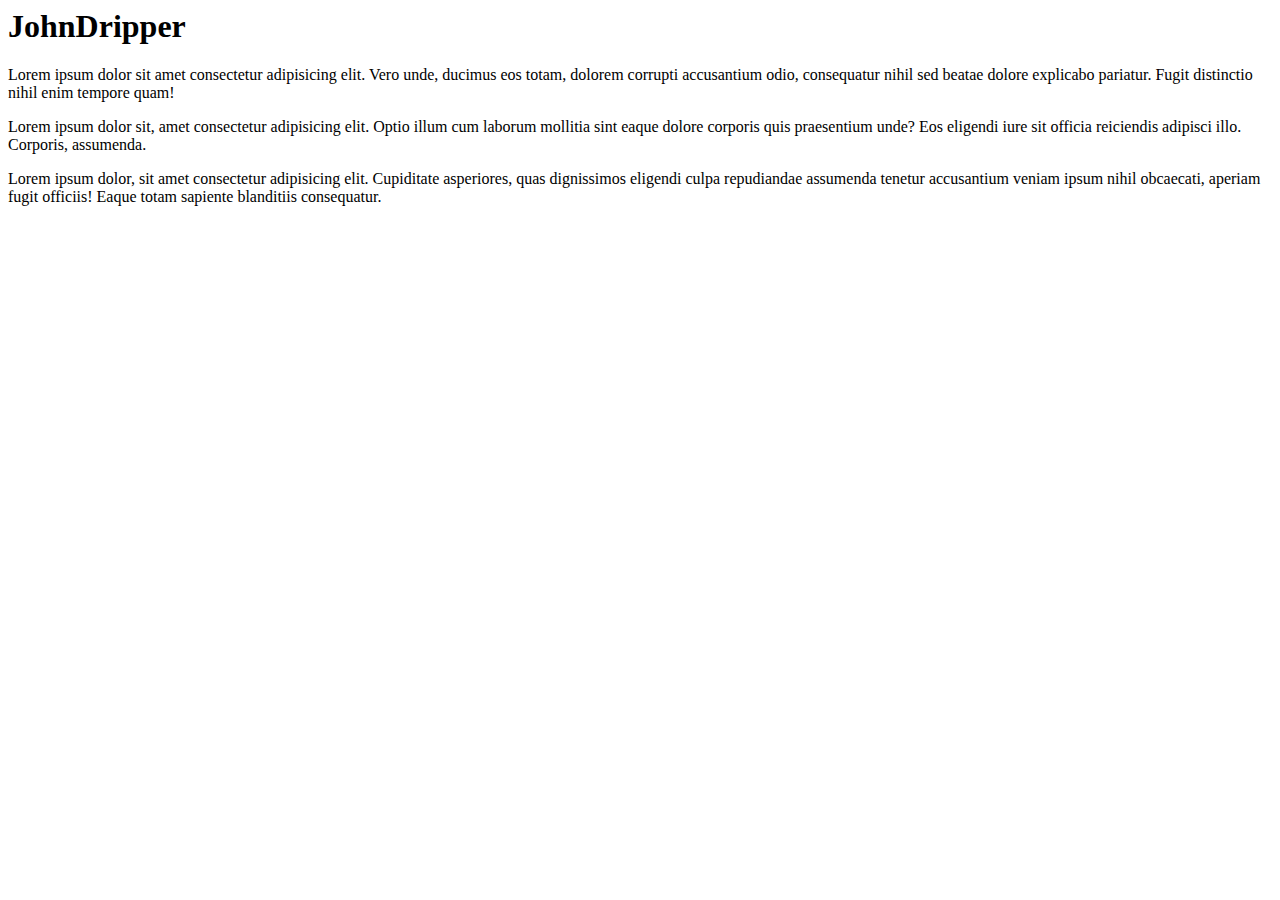
==== index.html @ 45c463e4 "initialcommit" ====
<html lang="en">
<head>
  <meta charset="UTF-8">
  <meta http-equiv="X-UA-Compatible" content="IE=edge">
  <meta name="viewport" content="width=device-width, initial-scale=1.0">
  <title>Document</title>
</head>
<body>
  <h1>JohnDripper</h1>
  <p>Lorem ipsum dolor sit amet consectetur adipisicing elit. Vero unde, ducimus eos totam, dolorem corrupti accusantium odio, consequatur nihil sed beatae dolore explicabo pariatur. Fugit distinctio nihil enim tempore quam!</p>
  <p>Lorem ipsum dolor sit, amet consectetur adipisicing elit. Optio illum cum laborum mollitia sint eaque dolore corporis quis praesentium unde? Eos eligendi iure sit officia reiciendis adipisci illo. Corporis, assumenda.</p>
  <p>Lorem ipsum dolor, sit amet consectetur adipisicing elit. Cupiditate asperiores, quas dignissimos eligendi culpa repudiandae assumenda tenetur accusantium veniam ipsum nihil obcaecati, aperiam fugit officiis! Eaque totam sapiente blanditiis consequatur.</p>
</body>
</html>
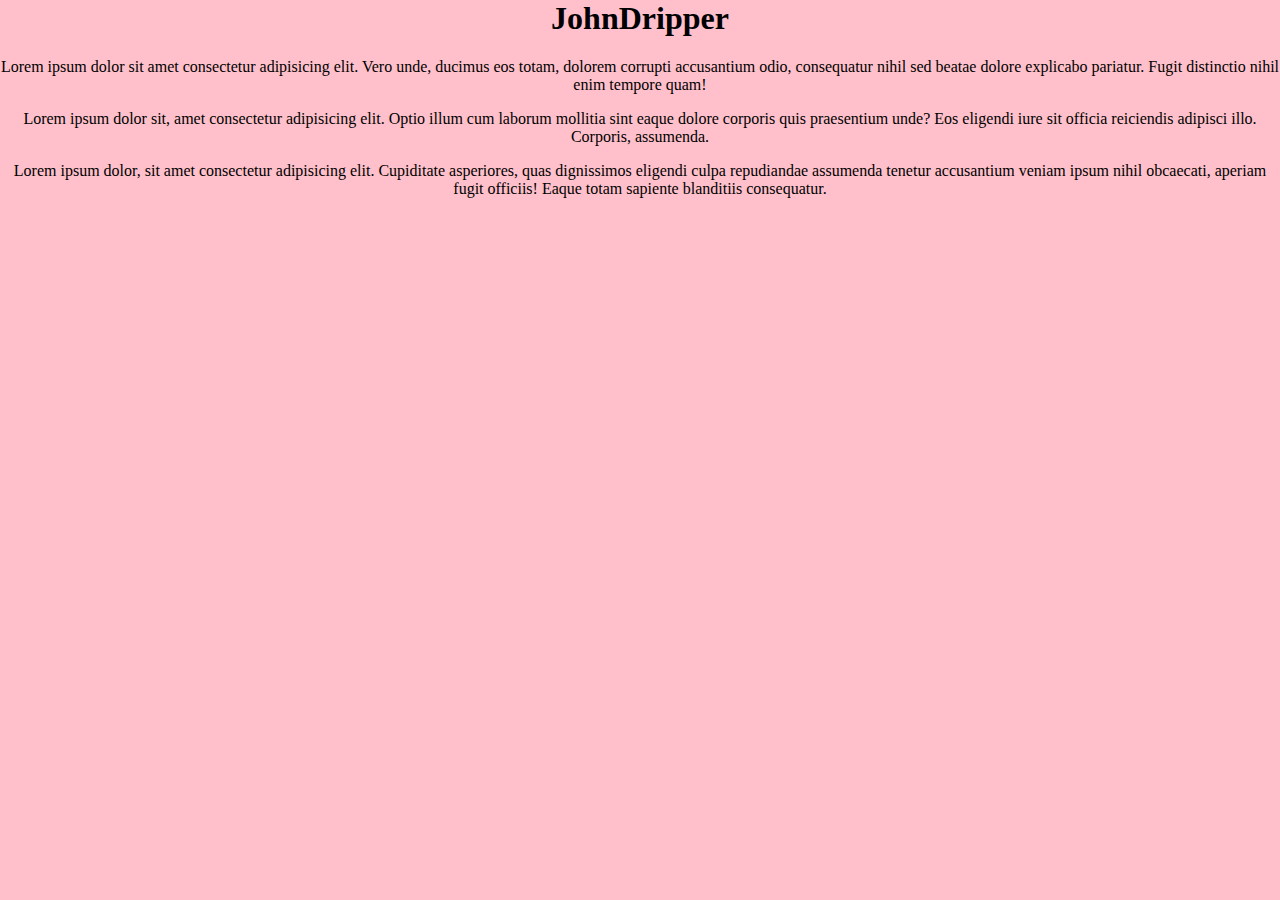
==== commit c55a09cd: "styling" ====
--- a/index.html
+++ b/index.html
@@ -4,6 +4,8 @@
   <meta http-equiv="X-UA-Compatible" content="IE=edge">
   <meta name="viewport" content="width=device-width, initial-scale=1.0">
   <title>Document</title>
+  <link rel="stylesheet" href="styles.css">
+
 </head>
 <body>
   <h1>JohnDripper</h1>
--- a/styles.css
+++ b/styles.css
@@ -0,0 +1,5 @@
+body {
+    margin: 0;
+    background: pink;
+    text-align: center;
+}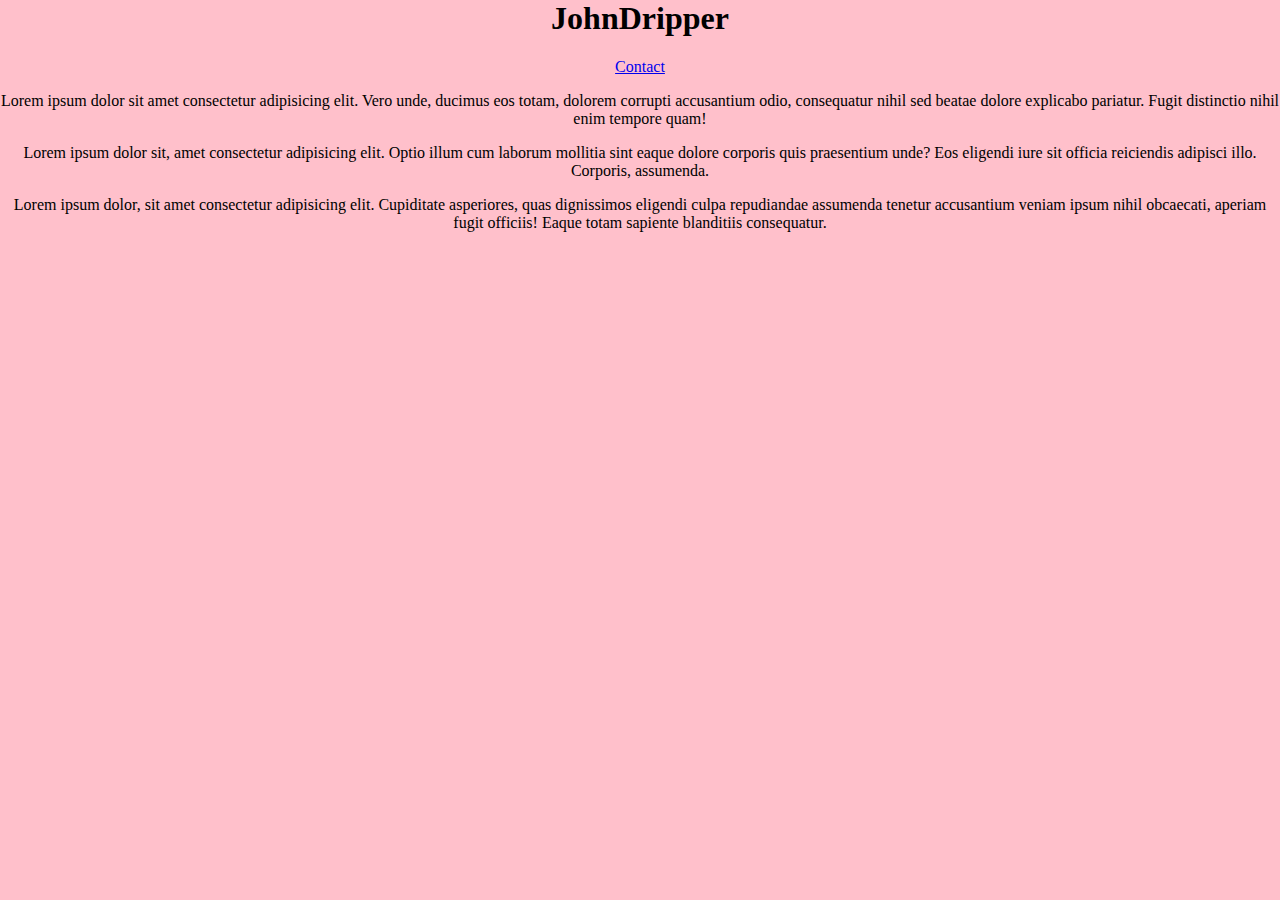
==== commit df5765a9: "contact" ====
--- a/index.html
+++ b/index.html
@@ -9,6 +9,7 @@
 </head>
 <body>
   <h1>JohnDripper</h1>
+  <a href="johndripper/contact.html">Contact</a>
   <p>Lorem ipsum dolor sit amet consectetur adipisicing elit. Vero unde, ducimus eos totam, dolorem corrupti accusantium odio, consequatur nihil sed beatae dolore explicabo pariatur. Fugit distinctio nihil enim tempore quam!</p>
   <p>Lorem ipsum dolor sit, amet consectetur adipisicing elit. Optio illum cum laborum mollitia sint eaque dolore corporis quis praesentium unde? Eos eligendi iure sit officia reiciendis adipisci illo. Corporis, assumenda.</p>
   <p>Lorem ipsum dolor, sit amet consectetur adipisicing elit. Cupiditate asperiores, quas dignissimos eligendi culpa repudiandae assumenda tenetur accusantium veniam ipsum nihil obcaecati, aperiam fugit officiis! Eaque totam sapiente blanditiis consequatur.</p>
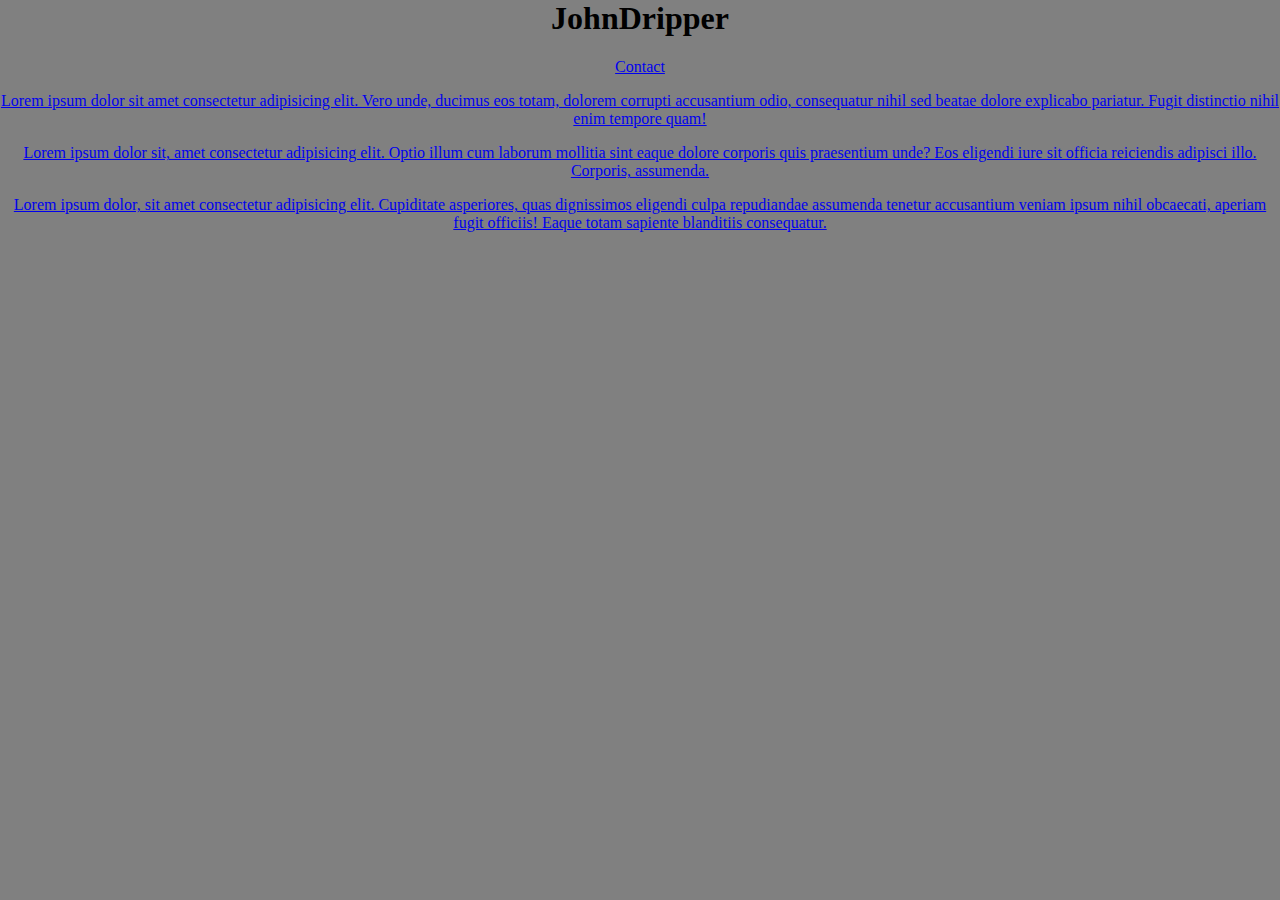
==== commit ca33734b: "Update index.html" ====
--- a/index.html
+++ b/index.html
@@ -9,9 +9,10 @@
 </head>
 <body>
   <h1>JohnDripper</h1>
-  <a href="johndripper/contact.html">Contact</a>
+  <a href="contact.html">Contact</a>
+  <a href="survey/survey.html"Survery</a>
   <p>Lorem ipsum dolor sit amet consectetur adipisicing elit. Vero unde, ducimus eos totam, dolorem corrupti accusantium odio, consequatur nihil sed beatae dolore explicabo pariatur. Fugit distinctio nihil enim tempore quam!</p>
   <p>Lorem ipsum dolor sit, amet consectetur adipisicing elit. Optio illum cum laborum mollitia sint eaque dolore corporis quis praesentium unde? Eos eligendi iure sit officia reiciendis adipisci illo. Corporis, assumenda.</p>
   <p>Lorem ipsum dolor, sit amet consectetur adipisicing elit. Cupiditate asperiores, quas dignissimos eligendi culpa repudiandae assumenda tenetur accusantium veniam ipsum nihil obcaecati, aperiam fugit officiis! Eaque totam sapiente blanditiis consequatur.</p>
 </body>
-</html>+</html>
--- a/styles.css
+++ b/styles.css
@@ -1,5 +1,5 @@
 body {
     margin: 0;
-    background: pink;
+    background: grey;
     text-align: center;
 }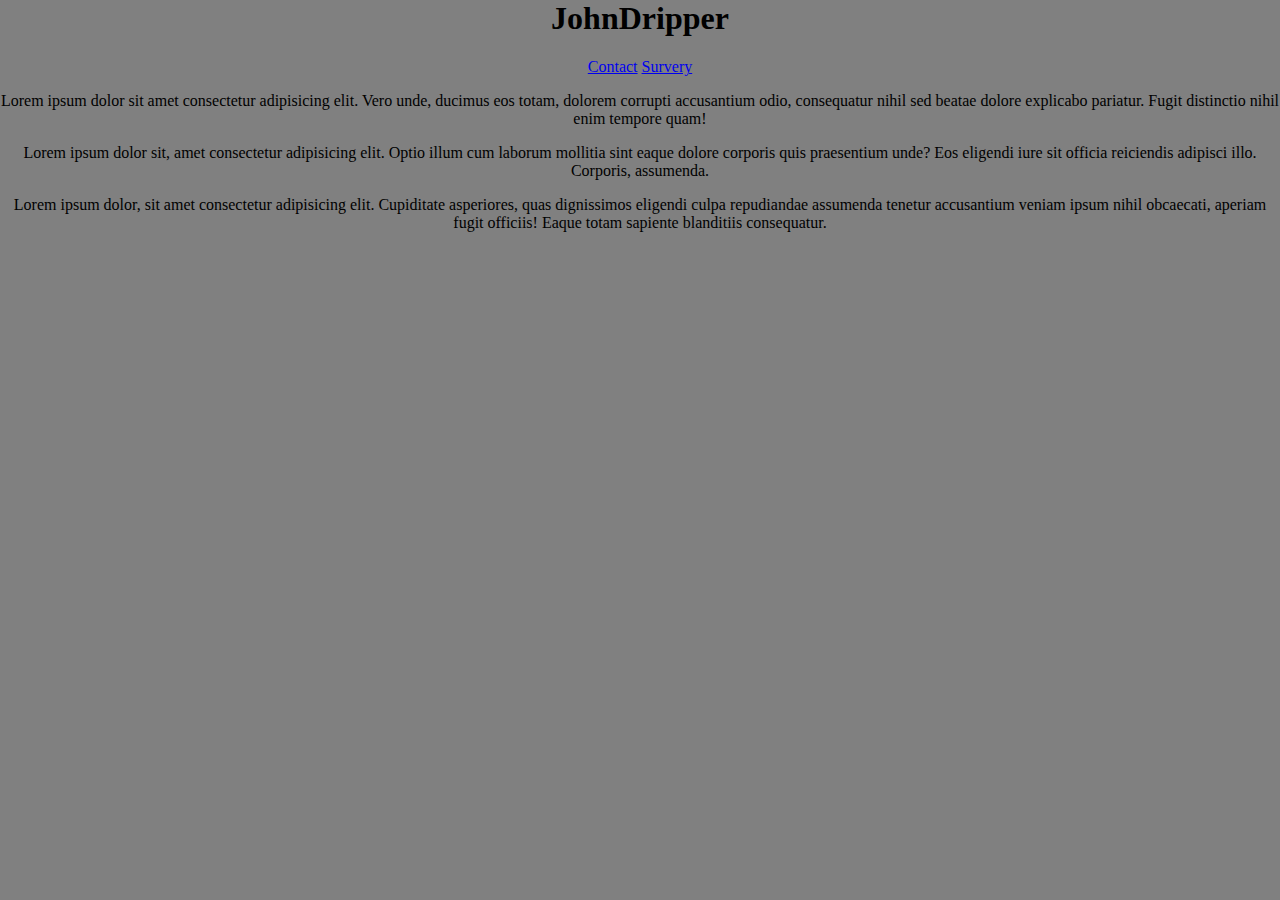
==== commit 901aca74: "Update index.html" ====
--- a/index.html
+++ b/index.html
@@ -10,7 +10,7 @@
 <body>
   <h1>JohnDripper</h1>
   <a href="contact.html">Contact</a>
-  <a href="survey/survey.html"Survery</a>
+  <a href="survey/survey.html">Survery</a>
   <p>Lorem ipsum dolor sit amet consectetur adipisicing elit. Vero unde, ducimus eos totam, dolorem corrupti accusantium odio, consequatur nihil sed beatae dolore explicabo pariatur. Fugit distinctio nihil enim tempore quam!</p>
   <p>Lorem ipsum dolor sit, amet consectetur adipisicing elit. Optio illum cum laborum mollitia sint eaque dolore corporis quis praesentium unde? Eos eligendi iure sit officia reiciendis adipisci illo. Corporis, assumenda.</p>
   <p>Lorem ipsum dolor, sit amet consectetur adipisicing elit. Cupiditate asperiores, quas dignissimos eligendi culpa repudiandae assumenda tenetur accusantium veniam ipsum nihil obcaecati, aperiam fugit officiis! Eaque totam sapiente blanditiis consequatur.</p>
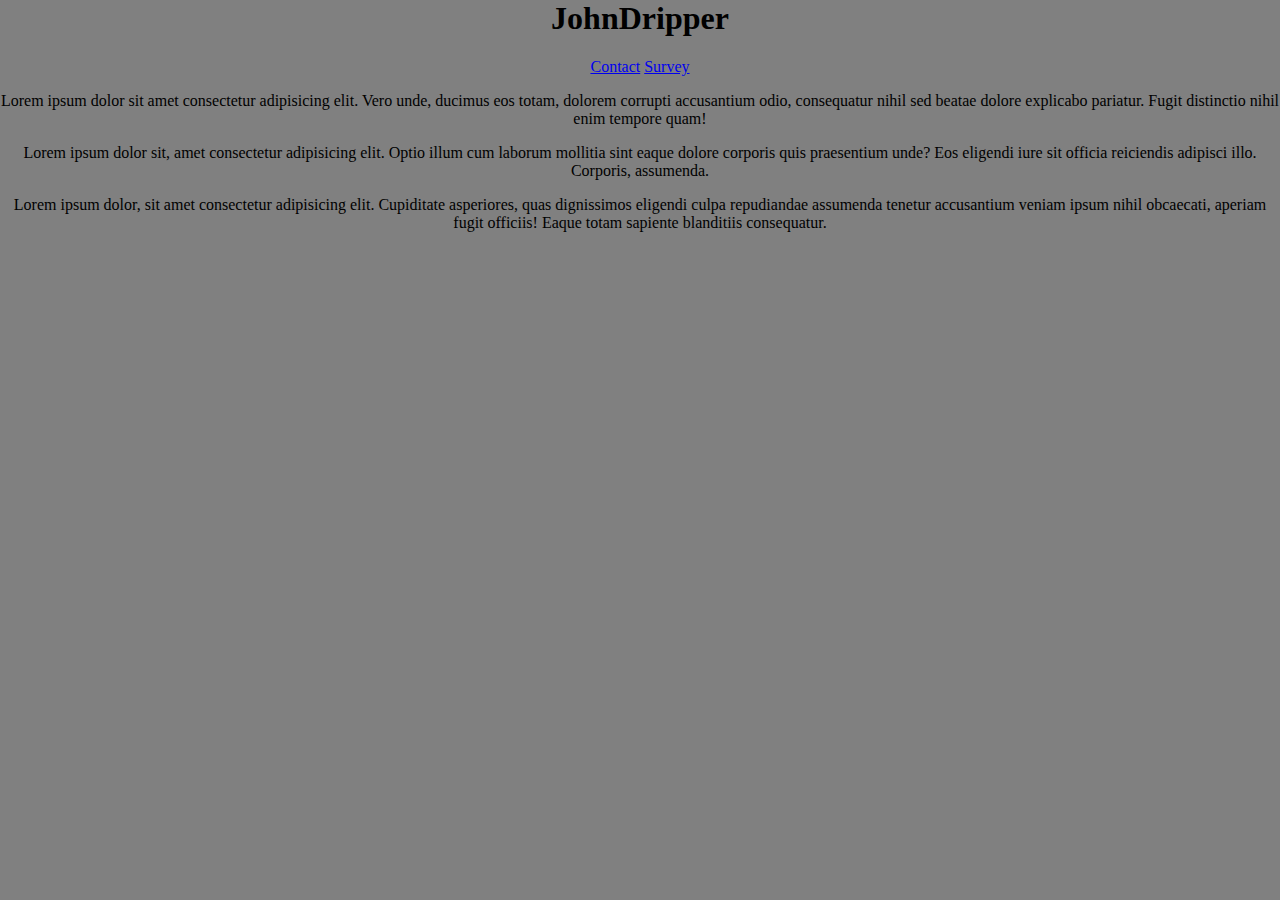
==== commit 2b28d5e4: "fixed typo survery to survey" ====
--- a/index.html
+++ b/index.html
@@ -1,18 +1,31 @@
 <html lang="en">
-<head>
-  <meta charset="UTF-8">
-  <meta http-equiv="X-UA-Compatible" content="IE=edge">
-  <meta name="viewport" content="width=device-width, initial-scale=1.0">
-  <title>Document</title>
-  <link rel="stylesheet" href="styles.css">
-
-</head>
-<body>
-  <h1>JohnDripper</h1>
-  <a href="contact.html">Contact</a>
-  <a href="survey/survey.html">Survery</a>
-  <p>Lorem ipsum dolor sit amet consectetur adipisicing elit. Vero unde, ducimus eos totam, dolorem corrupti accusantium odio, consequatur nihil sed beatae dolore explicabo pariatur. Fugit distinctio nihil enim tempore quam!</p>
-  <p>Lorem ipsum dolor sit, amet consectetur adipisicing elit. Optio illum cum laborum mollitia sint eaque dolore corporis quis praesentium unde? Eos eligendi iure sit officia reiciendis adipisci illo. Corporis, assumenda.</p>
-  <p>Lorem ipsum dolor, sit amet consectetur adipisicing elit. Cupiditate asperiores, quas dignissimos eligendi culpa repudiandae assumenda tenetur accusantium veniam ipsum nihil obcaecati, aperiam fugit officiis! Eaque totam sapiente blanditiis consequatur.</p>
-</body>
+  <head>
+    <meta charset="UTF-8" />
+    <meta http-equiv="X-UA-Compatible" content="IE=edge" />
+    <meta name="viewport" content="width=device-width, initial-scale=1.0" />
+    <title>Document</title>
+    <link rel="stylesheet" href="styles.css" />
+  </head>
+  <body>
+    <h1>JohnDripper</h1>
+    <a href="contact.html">Contact</a>
+    <a href="survey/survey.html">Survey</a>
+    <p>
+      Lorem ipsum dolor sit amet consectetur adipisicing elit. Vero unde,
+      ducimus eos totam, dolorem corrupti accusantium odio, consequatur nihil
+      sed beatae dolore explicabo pariatur. Fugit distinctio nihil enim tempore
+      quam!
+    </p>
+    <p>
+      Lorem ipsum dolor sit, amet consectetur adipisicing elit. Optio illum cum
+      laborum mollitia sint eaque dolore corporis quis praesentium unde? Eos
+      eligendi iure sit officia reiciendis adipisci illo. Corporis, assumenda.
+    </p>
+    <p>
+      Lorem ipsum dolor, sit amet consectetur adipisicing elit. Cupiditate
+      asperiores, quas dignissimos eligendi culpa repudiandae assumenda tenetur
+      accusantium veniam ipsum nihil obcaecati, aperiam fugit officiis! Eaque
+      totam sapiente blanditiis consequatur.
+    </p>
+  </body>
 </html>
